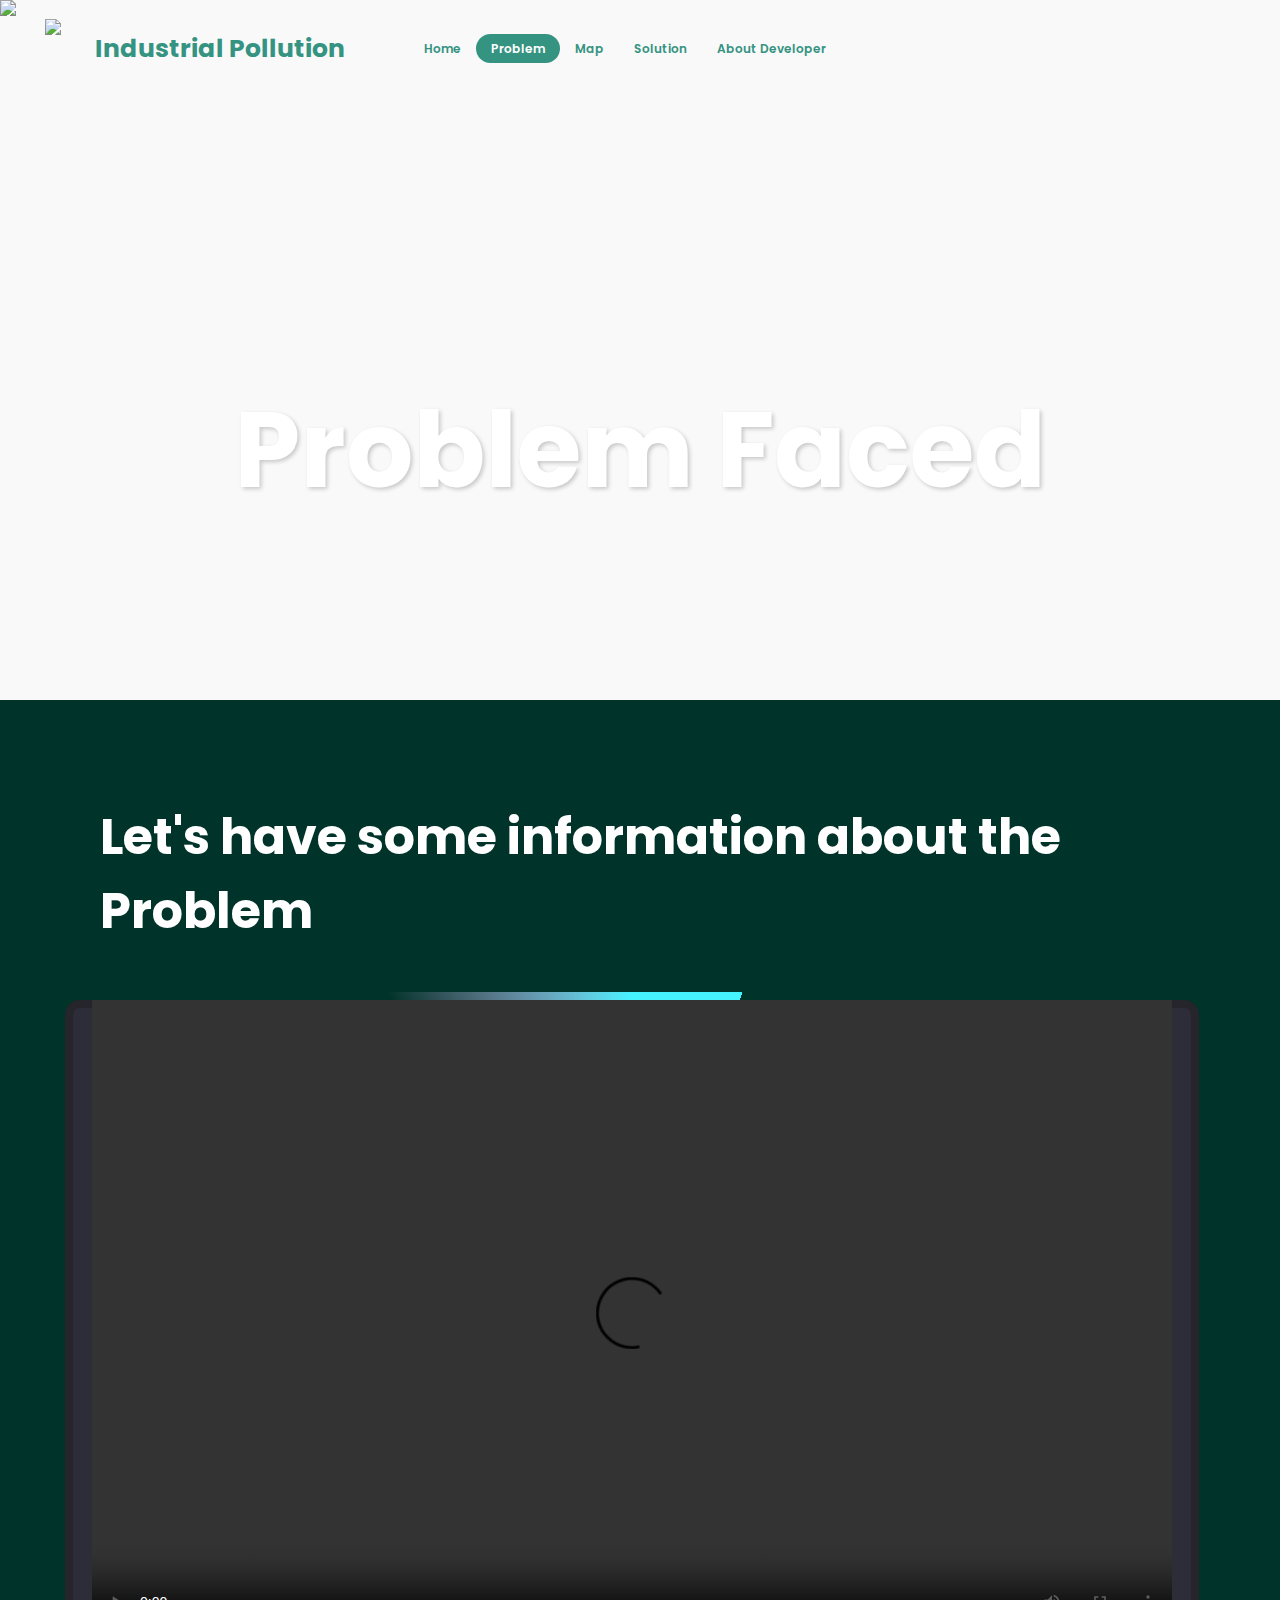
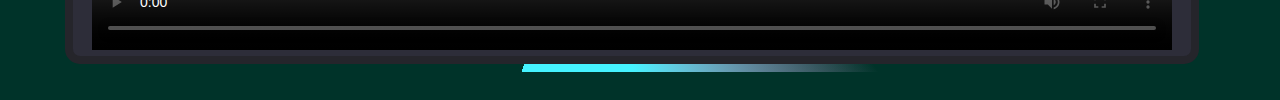
==== index2.html @ 12c17e71 "Problem Page" ====
<!DOCTYPE html>
<html lang="en">

<head>
    <meta charset="UTF-8">
    <meta http-equiv="X-UA-Compatible" content="IE=edge">
    <meta name="viewport" content="width=device-width, initial-scale=1.0">
    <title>Indsutrial Pollution|Problem</title>
    <link rel="stylesheet" href="style2.css">
    <link rel="stylesheet" type="text/css" href="style1.css">
    <link rel="stylesheet" href="responsive2.css">
</head>

<body>


    <header>
        <h2 class="logo">Industrial Pollution</h2>
        <nav class="navigation">
            <a href="C:\USERS\PUBLIC\Pawan Gupta 9th A SST holiday homework\Start Project Parallax Scrolling Website\index.html" class="active">Home</a>
            <a href="#" class="active2">Problem</a>
            <a href="C:\USERS\PUBLIC\Pawan Gupta 9th A SST holiday homework\Map Page\index.html" class="active3">Map</a>
            <a href="C:\USERS\PUBLIC\Pawan Gupta 9th A SST holiday homework\solution page\index.html" class="active4">Solution</a>
            <a href="C:\USERS\PUBLIC\Pawan Gupta 9th A SST holiday homework\About Developer Page\index.html" class="active5">About Developer</a>
        
        </nav>
    </header>

    <img src="C:\USERS\PUBLIC\Pawan Gupta 9th A SST holiday homework\logo (Custom).png" id="Logo_Image">

       <//Beech wali heading//>
    <section class="parallax">
        
        <img src="C:\USERS\PUBLIC\Pawan Gupta 9th A SST holiday homework\Start Project Parallax Scrolling Website\hill1.png" id="hill1">
        <img src="C:\USERS\PUBLIC\Pawan Gupta 9th A SST holiday homework\Start Project Parallax Scrolling Website\hill2.png" id="hill2">
        <img src="C:\USERS\PUBLIC\Pawan Gupta 9th A SST holiday homework\Start Project Parallax Scrolling Website\hill3.png" id="hill3">
        <img src="C:\USERS\PUBLIC\Pawan Gupta 9th A SST holiday homework\Start Project Parallax Scrolling Website\hill4.png" id="hill4">
        <img src="C:\USERS\PUBLIC\Pawan Gupta 9th A SST holiday homework\Start Project Parallax Scrolling Website\hill5.png" id="hill5">
        <img src="C:\USERS\PUBLIC\Pawan Gupta 9th A SST holiday homework\Start Project Parallax Scrolling Website\tree.png" id="tree">
        
        <img src="C:\USERS\PUBLIC\Pawan Gupta 9th A SST holiday homework\Start Project Parallax Scrolling Website\leaf.png" id="leaf">
        <h2 id="text">Problem Faced</h2>
        <img src="C:\USERS\PUBLIC\Pawan Gupta 9th A SST holiday homework\Start Project Parallax Scrolling Website\plant.png" id="plant">
       </section>
       <//Beech wali heading//>

       
       <//Content//>
       <section class="sec">
        <h2>Let's have some information about the Problem</h2>
        <!-- <p>
        Lorem ipsum dolor sit amet consectetur, adipisicing elit. Iusto provident unde voluptates culpa maxime! Corrupti magni asperiores sequi voluptatem delectus, atque nobis totam ut tempora. Corporis autem, animi a molestiae, labore quod distinctio optio nisi qui provident, necessitatibus esse. Voluptate modi facilis natus, fuga, nostrum qui aliquam excepturi, asperiores labore assumenda placeat cum nisi repellat autem rem doloribus hic. A, quis iusto nesciunt unde dolorum officia modi ratione illo sint sunt eveniet eligendi, accusamus delectus quisquam sed et at facilis maiores fugit laudantium? Nisi impedit obcaecati recusandae cupiditate rerum tempora aspernatur aliquid voluptatum? Rem, ex, eos molestiae magni maxime eum illum aperiam aliquam recusandae ullam corporis magnam, dolores quia accusantium animi numquam praesentium odio nisi ea asperiores omnis culpa. Error quod veritatis ipsam animi maiores sint eius voluptates magni nemo.<br><br>
        Lorem ipsum dolor sit amet consectetur, adipisicing elit. Iusto provident unde voluptates culpa maxime! Corrupti magni asperiores sequi voluptatem delectus, atque nobis totam ut tempora. Corporis autem, animi a molestiae, labore quod distinctio optio nisi qui provident, necessitatibus esse. Voluptate modi facilis natus, fuga, nostrum qui aliquam excepturi, asperiores labore assumenda placeat cum nisi repellat autem rem doloribus hic. A, quis iusto nesciunt unde dolorum officia modi ratione illo sint sunt eveniet eligendi, accusamus delectus quisquam sed et at facilis maiores fugit laudantium? Nisi impedit obcaecati recusandae cupiditate rerum tempora aspernatur aliquid voluptatum? Rem, ex, eos molestiae magni maxime eum illum aperiam aliquam recusandae ullam corporis magnam, dolores quia accusantium animi numquam praesentium odio nisi ea asperiores omnis culpa. Error quod veritatis ipsam animi maiores sint eius voluptates magni nemo.<br><br>
        excepturi, asperiores labore assumenda placeat cum nisi repellat autem rem doloribus hic. A, quis iusto nesciunt unde dolorum officia modi ratione illo sint sunt eveniet eligendi, accusamus delectus quisquam sed et at facilis maiores fugit laudantium? Nisi impedit obcaecati recusandae cupiditate rerum tempora aspernatur aliquid voluptatum? Rem, ex, eos molestiae magni maxime eum illum aperiam aliquam recusandae ullam corporis magnam, dolores quia accusantium animi numquam praesentium odio nisi ea asperiores omnis culpa. Error quod veritatis ipsam animi maiores sint eius voluptates magni nemo.<br><br>
        eligendi, accusamus delectus quisquam sed et at facilis maiores fugit laudantium? Nisi impedit obcaecati recusandae cupiditate rerum tempora aspernatur aliquid voluptatum? Rem, ex, eos molestiae magni maxime eum illum aperiam aliquam recusandae ullam corporis magnam, dolores quia accusantium animi numquam praesentium odio nisi ea asperiores omnis culpa. Error quod veritatis ipsam animi maiores sint eius voluptates magni nemo.<br><br> -->
        
       </section>
       <//Content//>

       <!-- <div class="wrapper">
        <div class="card">
         <img src="C:\USERS\PUBLIC\Pawan Gupta 9th A SST holiday homework\card hover try\problem.jpg" >
         <div class="info">
            <h1>Problem</h1>
            <p>Lorem ipsum dolor sit amet, consectetur adipisicing elit. Sunt, nobis.</p>
            <a href="#" class="btn">Read More</a>
    
         </div>   
        </div>
    
        <div class="card">
            <img src="C:\USERS\PUBLIC\Pawan Gupta 9th A SST holiday homework\card hover try\map.jpg" >
            <div class="info">
               <h1>Map</h1>
               <p>Lorem ipsum dolor sit amet, consectetur adipisicing elit. Sunt, nobis.</p>
               <a href="#" class="btn">Read More</a>
       
            </div>   
           </div>
    
    
           <div class="card">
            <img src="C:\USERS\PUBLIC\Pawan Gupta 9th A SST holiday homework\card hover try\solution.jpg" >
            <div class="info">
               <h1>Solution</h1>
               <p>Lorem ipsum dolor sit amet, consectetur adipisicing elit. Sunt, nobis.</p>
               <a href="#" class="btn">Read More</a>
       
            </div>   
           </div>
    
    
    </div> -->
    
    <video width="1030" height="600" controls>
        <source src="C:\USERS\PUBLIC\Pawan Gupta 9th A SST holiday homework\video media\Industrial Pollution Problem.mp4" type="video/mp4">
        
       
      </video>




    <div class="box"></div>


    

    <!-- <video width="1030" height="600" top="1200px" left="353.5" controls    >
        <source src="C:\USERS\PUBLIC\Pawan Gupta 9th A SST holiday homework\video media\Industrial Pollution Problem.mp4" type="video/mp4" >
        
    </video> -->


    
    


    <script src="script2.js"></script>
</body>

</html>
---- style2.css ----
@import url('https://fonts.googleapis.com/css2?family=Poppins:wght@300;400;500;600;700;800;900&display=swap');

* {
    margin: 0;
    padding: 0;
    box-sizing: border-box;
    font-family: 'Poppins', sans-serif, 'lato';
}



body {

background: #f9f9f9;
min-height: 100vh;
overflow-x: hidden;


}


header {

    position: absolute;
    top: 0;
    left: 0;
    width: 100%;
    padding: 30px 100px;
    display: flex;
    justify-content: flex-start;
    align-items: center;
    z-index: 100;




}

.logo {

    font-size: .8cm;
    color: #359381;
    pointer-events: none;
    margin-right: 235px;


}


.navigation a {
    text-decoration: none;
    color: #359381;
    padding: 6px 15px;
    border-radius: 20px;
    margin: 0 10px;
    font-weight: 600;

}


.navigation a:hover, 
.navigation a.active2 {

    background: #359381;
    color: #fff;
}


.parallax {

    position: relative;
    display: flex;
    justify-content: center;
    align-items: center;
    height: 100vh;
    
}


#text {

     position: absolute;
     font-size: 2.8cm;
     color: #fff;
     text-shadow: 2px 2px 4px rgba(0,0,0, .2);
}

.parallax img {

    position: absolute;
    top: 0;
    left: 0;
    width: 100%;
    pointer-events: none;

}

.sec {
    position: relative;
    background: #003329;
    padding: 100px;
    height: 940px;
    
}

.sec h2 {
    font-size: 1.3cm;
    color: #fff;
    margin-bottom: 10px;

}

.sec p {
    font-size: 0.5cm;
    color: #003329;
    font-weight: 300;
}



 /* .wrapper {
    display: flex;
    width: 70%;
    justify-content: space-around;
    align-items: center;
}

 .card {
    width: 280px;
    height: 360px;
    padding: 2rem 1rem;
    background: #fff;
    position: relative;
    display: flex;
    align-items: flex-end;
    box-shadow: 0px 7px 10px rgba(0, 0, 0, 0.5);
    transition: 0.5s ease-in-out;
}


 .card:hover {
    transform: translateY(20px);
}

 .card::before {
    content: "";
    position: absolute;
    top: 0;
    left: 0;
    display: block;
    width: 100%;
    height: 100%;
    background: linear-gradient(to bottom, rgba(0,176,155,0.5), rgba(150,201,61,1));
    z-index: 2;
    transition: 0.5s all;
    opacity: 0;

}


 .card:hover:before {
    opacity: 1;
}

 .card img{

width: 100%;
height: 100%;
object-fit: cover;
position: absolute;
top: 0;
left: 0;

}

 .card .info{
    position: relative;
    z-index: 3;
    color: #fff;
    opacity: 0;
    transform: translateY(30px);
    transition: 0.5s all;
}

 .card:hover .info{
    opacity: 1;
    transform: translateY(0px);
}

 .card .info p{
    letter-spacing: 1px;
    font-size: 15px;
    margin-top: 8px;
    margin-bottom: 20px;
}

 .card .info h1{
    margin: 0;
}

 .card .info .btn{
    text-decoration: none;
    padding: 0.5rem 1rem;
    background: #fff;
    color: #000;
    font-size: 14px;
    font-weight: bold;
    cursor: pointer;
    transition: 0.4s ease-in-out;
}

 .card .info .btn:hover{
    box-shadow: 0px 7px 10px rgba(0, 0, 0, 0.5);
}


.wrapper {
    position: absolute; top: 1200px;
    left: 300px;
} */



video {
    width: 1080px; /* Customizable width */
    height: 650px; /* Maintains aspect ratio */
    position: absolute; /* Allows for positioning */
    left: 390px; /* Customizable position */
    top: 1166px; /* Customizable position */
    z-index: 10;
  }






.box {

position: relative;
width: 1150px;
height: 680px;
background: repeating-conic-gradient(from var(--a), #ff2770 0%, #ff2770 5%, transparent 5%, transparent 40%, #ff2770 50% );
animation: animate 4s linear infinite;
border-radius: 20px;
z-index: 3;


}

@property --a {

syntax: '<angle>';
inherits: false;
initial-value: 0deg;

}

@keyframes animate {

0%{
    --a: 0deg 
}
100%{
    --a: 360deg 
}

}

.box:before {

content: '';
position: absolute;
width: 100%;
height: 100%;
background: repeating-conic-gradient(from var(--a), #45f3ff 0%, #45f3ff 5%, transparent 5%, transparent 40%, #45f3ff 50% );
animation: animate 4s linear infinite;
animation-delay: -1s;
border-radius: 20px;


}


.box:after {

content: '';
position: absolute;
inset: 8px;
background: #2d2d39;
border-radius: 15px;
border: 8px solid #25252b;

}

.box {

position: absolute; top: 1160px; position: absolute;
 left: 353.5px;
}


#Logo_Image {

    position: absolute;top: 19px; 
    position: absolute;left: 45px;

}
---- responsive2.css ----
@media only screen and (max-width: 1590px) {

    body{
 
 overflow-x: hidden;
 
    }
    
    
     .navigation  {
 
          position: absolute; left: 490px;
          position: absolute; top: 40px;
          font-size: 16px;
          font-weight: 900;
          
          
     }
 
 
     .navigation a {
 
      margin: 0 2px;
 
 
     }
 
     
           
 
     
     .logo {
 
         font-size: 25px;
     }
 


     .parallax {

        width: 100%;

     }


     video {

        position: absolute; left: 250px;

     }

     .box {

        position: absolute; left: 215px;

     }

     .sec {

        height: 1000px;
        width: 100%;

     }

 }
 
 
 @media only screen and (max-width: 1525px) {
 
     body{
 
         overflow-x: hidden;
         
            }
 
 
 
 .logo {
 
  font-size: 25px;
  position: absolute; left: 95px;
  position: absolute; top: 30px;
 
 
 }
 
 .navigation  {
 
     position: absolute; left: 460px;
     position: absolute; top: 40px;
     font-size: 16px;
     font-weight: 900;
     
     
 }
 
 
 .navigation a {
 
 margin: 0 2px;
 
 
 }
 
 
 .parallax {
 
 width: 100%;
 
 
 
 }
 
 .sec{
 
 
    position: absolute; top: 837px;
 
 }


 video {

    position: absolute; left: 210px;

 }

 .box {

    position: absolute; left: 175px;

 }
 

 
 
 }
 
 
 @media only screen and (max-width: 1472px) {
 
 
     body{
 
         overflow-x: hidden;
         
            }
            
            
             .navigation  {
         
                  position: absolute; left: 470px;
                  position: absolute; top: 40px;
                  font-size: 14px;
                  
                  
                  
             }
         
         
             .navigation a {
         
              margin: 0 -1px;
              font-weight: 700;
         
         
             }
 
             .sec {
 
             position: absolute; top: 796px;
 
             }
 
          
             .parallax {

                width: 100%;
        
             }


             video {

                position: absolute; left: 170px;
                position: absolute; top: 1050px;
            
             }
            
             .box {
            
                position: absolute; left: 135px;
                position: absolute; top: 1043px;
            
             }
             

             .sec {

                height: 1000px;

             }
 
 }
 
 
 
 @media only screen and (max-width: 1399px) {
 
     body{
 
         overflow-x: hidden;
         
            }
            
            
             .navigation  {
         
                  position: absolute; left: 430px;
                  position: absolute; top: 40px;
                  font-size: 14px;
                  
                  
                  
             }
         
         
             .navigation a {
         
              margin: 0 -1px;
              font-weight: 700;
         
         
             }
 
 
             .sec {
 
                 position: absolute; top: 739px;
 
             }
 
 
             
 
             .parallax {

                width: 100%;
        
             }

             video {

                position: absolute; left: 112px;
            
             }
            
             .box {
            
                position: absolute; left: 77px;
            
             }
 
 
 }
 
 
 
 
 @media only screen and (max-width: 1300px) {
 
 
 
     body{
 
         overflow-x: hidden;
         
            }
            
            
             .navigation  {
         
                  position: absolute; left: 410px;
                  position: absolute; top: 40px;
                  font-size: 12px;
                  
                  
                  
             }
         
         
             .navigation a {
         
              margin: 0 -1px;
              font-weight: 600;
         
         
             }
 
             .sec {
 
                 position: absolute; top: 700px;
 
             }
 
 
 
             .parallax {

                width: 100%;
        
             }

             video {

                position: absolute; left: 92px;
                position: absolute; top: 1000px;
            
             }
            
             .box {
            
                position: absolute; left: 57px;
                position: absolute; top: 992px;
            
             }
 
 
 }



 @media only screen and (max-width: 1171px) {
 
 
 
   body{

       overflow-x: hidden;
       
          }
          
          
           .navigation  {
       
                position: absolute; left: 370px;
                position: absolute; top: 40px;
                font-size: 12px;
                
                
                
           }
       
       
           .navigation a {
       
            margin: 0 -1px;
            font-weight: 600;
       
       
           }

           .sec {

               position: absolute; top: 665px;
               width: 100%;
               height: 910px;

           }



           .parallax {

              width: 100%;
      
           }

           video {

              position: absolute; left: 87px;
              position: absolute; top: 839px;
              width: 1020px;
          
           }
          
           .box {
          
              position: absolute; left: 57px;
              position: absolute; top: 842px;
              width: 1080px;
          
           }


           #Logo_Image {

            position: absolute; left: 17px;

        }

        .logo {

            position: absolute; left: 68px;

        }
        

        #text{

         position: absolute; top: 230px;

        }

        .sec h2 {

         position: absolute; top: 10px;

        }


}
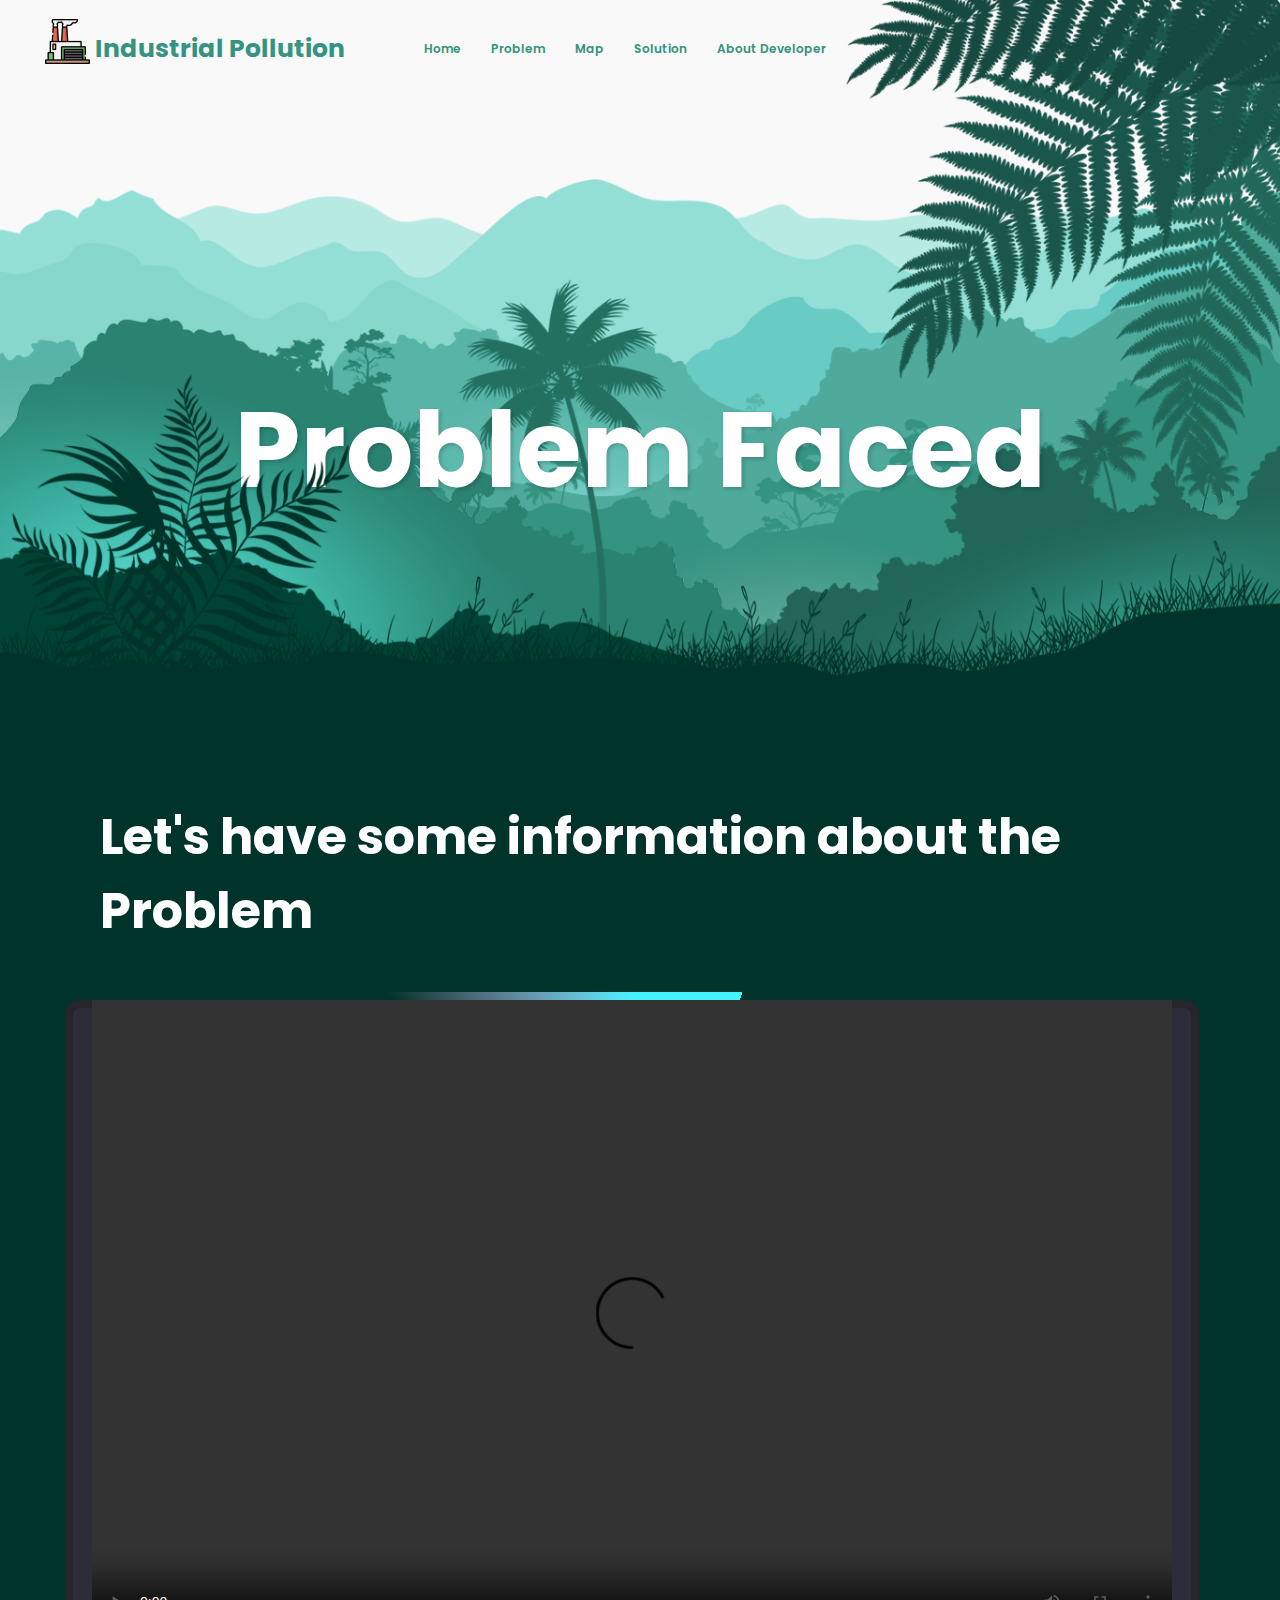
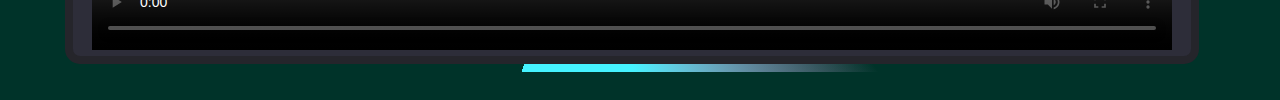
==== commit 3b71bb5c: "Merge branch 'main' of https://github.com/NotYoUrPaWanunknown/NotYoUrPaWanunknown.github.io" ====
--- a/index2.html
+++ b/index2.html
@@ -17,30 +17,30 @@
     <header>
         <h2 class="logo">Industrial Pollution</h2>
         <nav class="navigation">
-            <a href="C:\USERS\PUBLIC\Pawan Gupta 9th A SST holiday homework\Start Project Parallax Scrolling Website\index.html" class="active">Home</a>
-            <a href="#" class="active2">Problem</a>
-            <a href="C:\USERS\PUBLIC\Pawan Gupta 9th A SST holiday homework\Map Page\index.html" class="active3">Map</a>
-            <a href="C:\USERS\PUBLIC\Pawan Gupta 9th A SST holiday homework\solution page\index.html" class="active4">Solution</a>
-            <a href="C:\USERS\PUBLIC\Pawan Gupta 9th A SST holiday homework\About Developer Page\index.html" class="active5">About Developer</a>
+            <a href="./index.html" class="active">Home</a>
+            <a href="#">Problem</a>
+            <a href="./index.html">Map</a>
+            <a href="./index.html">Solution</a>
+            <a href="./index.html">About Developer</a>
         
         </nav>
     </header>
 
-    <img src="C:\USERS\PUBLIC\Pawan Gupta 9th A SST holiday homework\logo (Custom).png" id="Logo_Image">
+    <img src="./logo (Custom).png" id="Logo_Image">
 
        <//Beech wali heading//>
     <section class="parallax">
         
-        <img src="C:\USERS\PUBLIC\Pawan Gupta 9th A SST holiday homework\Start Project Parallax Scrolling Website\hill1.png" id="hill1">
-        <img src="C:\USERS\PUBLIC\Pawan Gupta 9th A SST holiday homework\Start Project Parallax Scrolling Website\hill2.png" id="hill2">
-        <img src="C:\USERS\PUBLIC\Pawan Gupta 9th A SST holiday homework\Start Project Parallax Scrolling Website\hill3.png" id="hill3">
-        <img src="C:\USERS\PUBLIC\Pawan Gupta 9th A SST holiday homework\Start Project Parallax Scrolling Website\hill4.png" id="hill4">
-        <img src="C:\USERS\PUBLIC\Pawan Gupta 9th A SST holiday homework\Start Project Parallax Scrolling Website\hill5.png" id="hill5">
-        <img src="C:\USERS\PUBLIC\Pawan Gupta 9th A SST holiday homework\Start Project Parallax Scrolling Website\tree.png" id="tree">
+         <img src="./hill1.png" id="hill1">
+        <img src="./hill2.png" id="hill2">
+        <img src="./hill3.png" id="hill3">
+        <img src="./hill4.png" id="hill4">
+        <img src="./hill5.png" id="hill5">
+        <img src="./tree.png" id="tree">
         
-        <img src="C:\USERS\PUBLIC\Pawan Gupta 9th A SST holiday homework\Start Project Parallax Scrolling Website\leaf.png" id="leaf">
+        <img src="./leaf.png" id="leaf">
         <h2 id="text">Problem Faced</h2>
-        <img src="C:\USERS\PUBLIC\Pawan Gupta 9th A SST holiday homework\Start Project Parallax Scrolling Website\plant.png" id="plant">
+        <img src="./plant.png" id="plant">
        </section>
        <//Beech wali heading//>
 
@@ -93,7 +93,7 @@
     </div> -->
     
     <video width="1030" height="600" controls>
-        <source src="C:\USERS\PUBLIC\Pawan Gupta 9th A SST holiday homework\video media\Industrial Pollution Problem.mp4" type="video/mp4">
+        <source src="./Industrial Pollution Problem.mp4" type="video/mp4">
         
        
       </video>
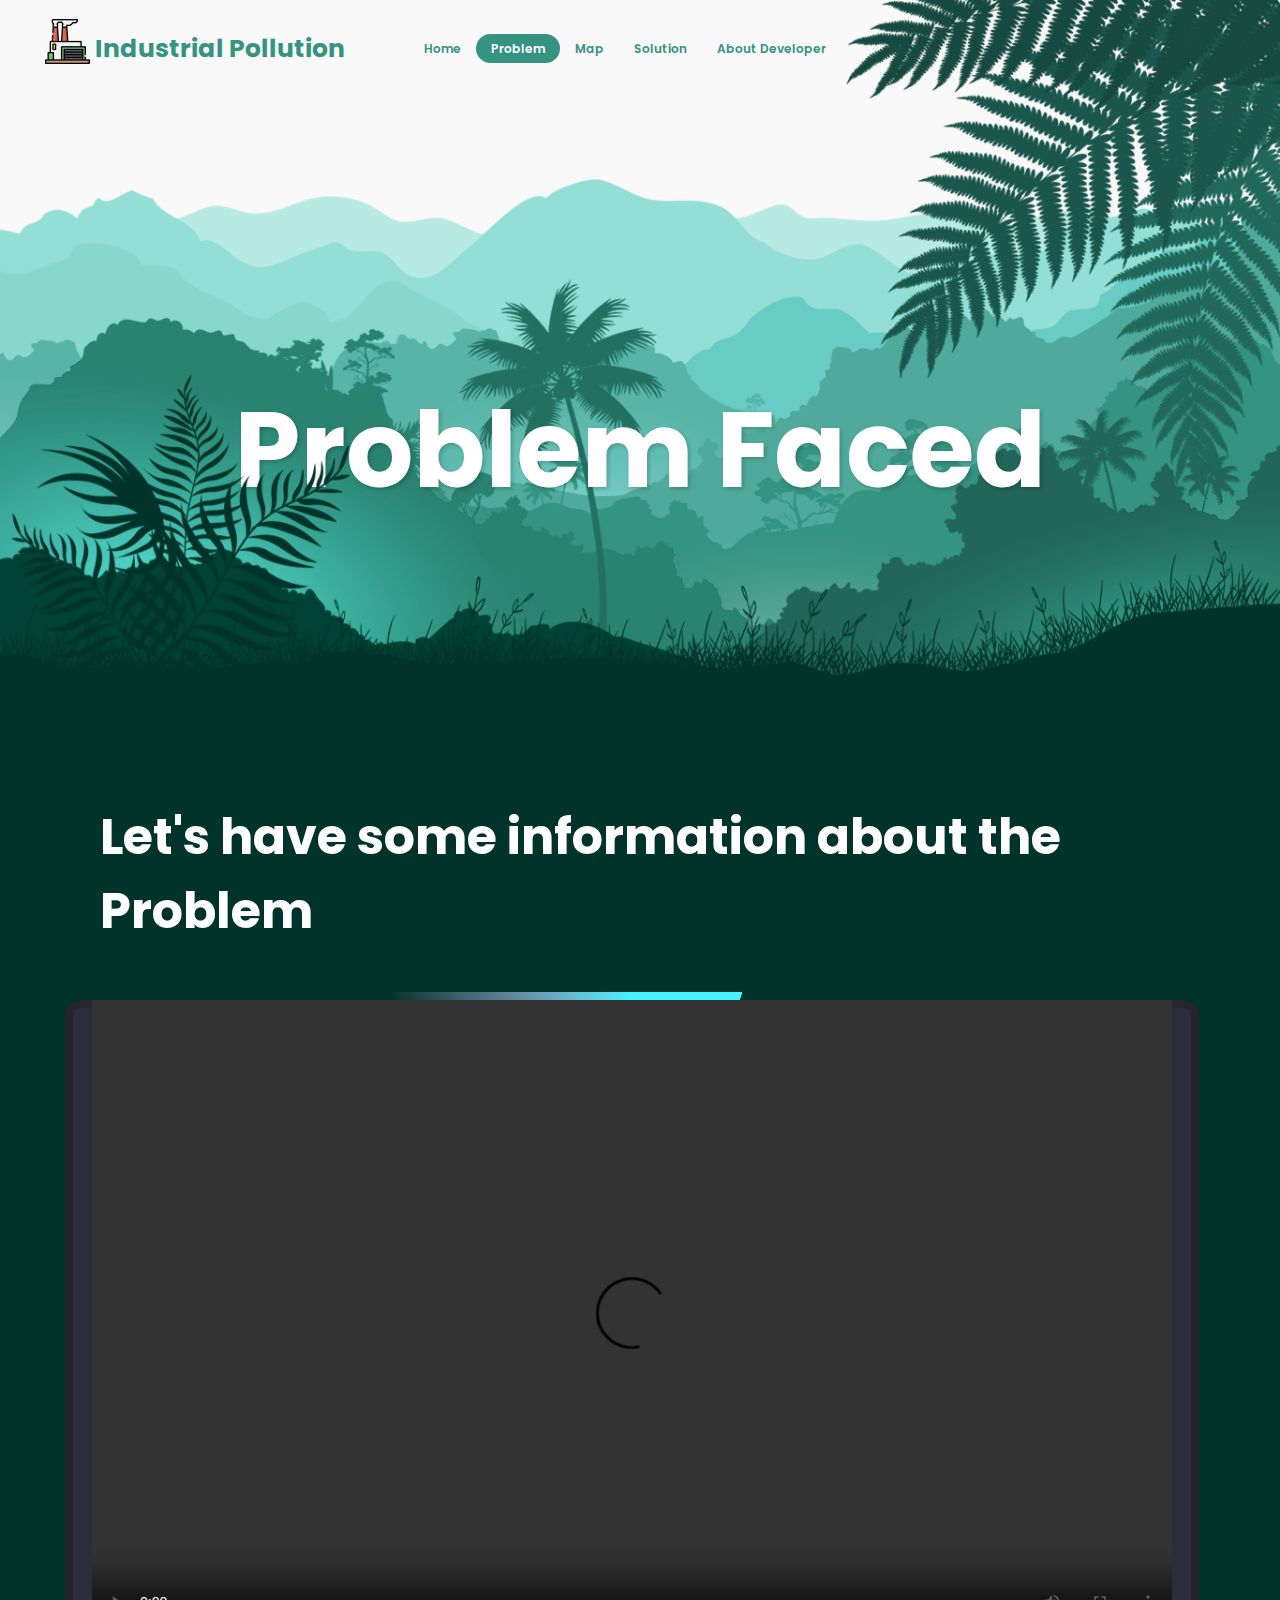
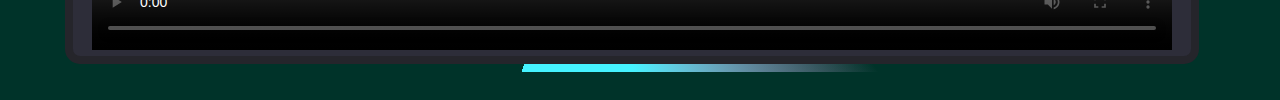
==== commit f3a4999e: "Update index2.html" ====
--- a/index2.html
+++ b/index2.html
@@ -18,7 +18,7 @@
         <h2 class="logo">Industrial Pollution</h2>
         <nav class="navigation">
             <a href="./index.html" class="active">Home</a>
-            <a href="#">Problem</a>
+            <a href="#" class="active2">Problem</a>
             <a href="./index.html">Map</a>
             <a href="./index.html">Solution</a>
             <a href="./index.html">About Developer</a>
